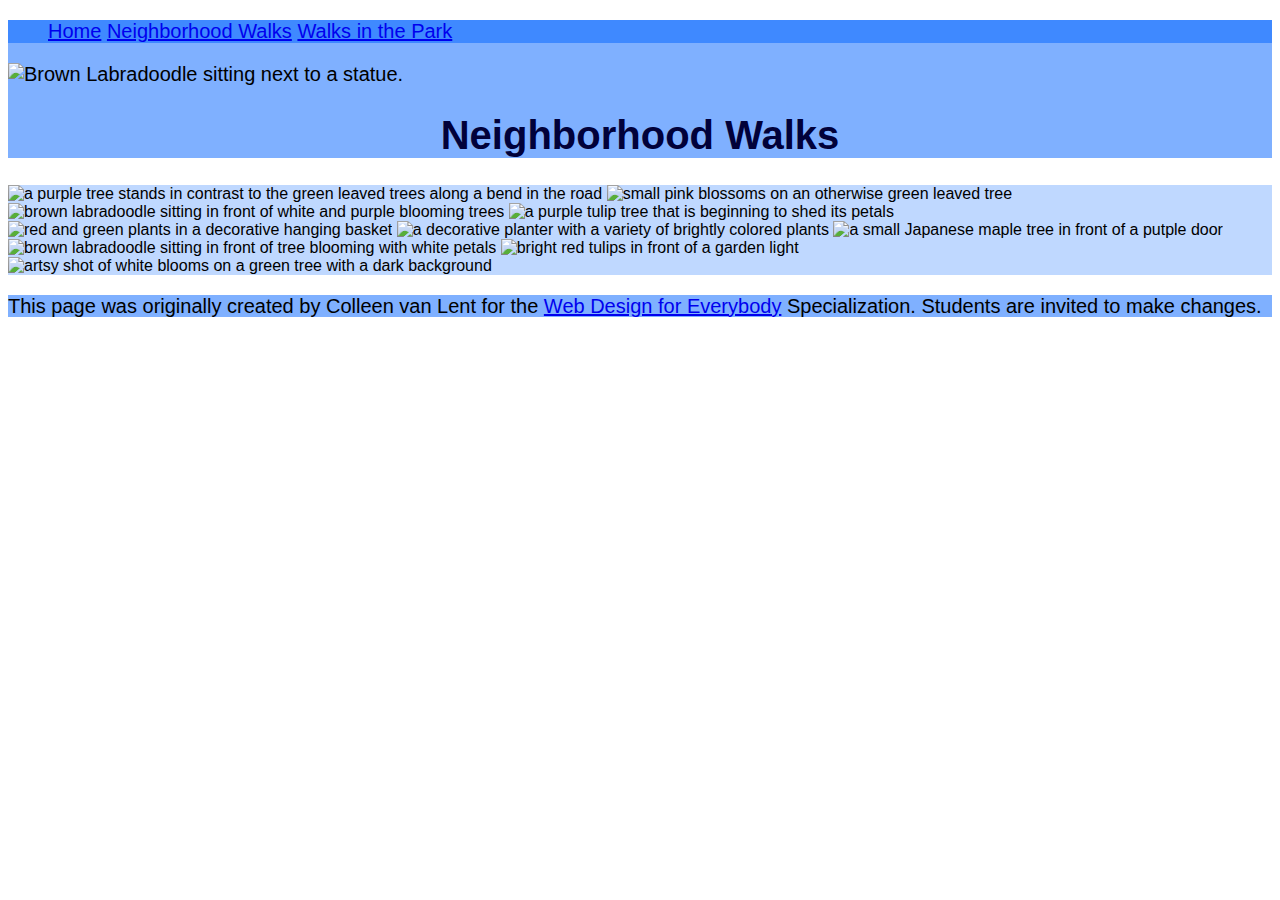
==== myCSShomework/neighborhood.html @ 4f73608b "Add files via upload" ====
<!DOCTYPE html>
<html lang="en">

<head>
  <meta charset="utf-8">
  <meta name="viewport" content="width=device-width">
  <title>Neighborhood Walk</title>
  <!-- Anthony's CSS file -->
  <link rel="stylesheet" type="text/css" href="css/mystyles.css">
</head>

<body>
  <header>
    <nav>
      <ul>
        <li><a href="index.html">Home</a></li>
        <li><a href="neighborhood.html">Neighborhood Walks</a></li>
        <li><a href="parks.html">Walks in the Park</a></li>
      </ul>
    </nav>
    <img src="images/BaconGallupPark.jpg" width="200" alt="Brown Labradoodle sitting next to a statue.">
    <h1>Neighborhood Walks</h1>
  </header>
  <main>
    <div>
      <img src="images/bend_in_the_road.png"
        alt="a purple tree stands in contrast to the green leaved trees along a bend in the road" width="100">
      <img src="images/pink_blossoms.png" alt="small pink blossoms on an otherwise green leaved tree" width="100">
      <img src="images/blooming_trees.png" alt="brown labradoodle sitting in front of white and purple blooming  trees"
        width="100">
      <img src="images/falling_petals.png" alt="a purple tulip tree that is beginning to shed its petals" width="100">
      <img src="images/hanging_plants.png" alt="red and green plants in a decorative hanging basket" width="100">
      <img src="images/potted_plants.png" alt="a decorative planter with a variety of brightly colored plants "
        width="100">
      <img src="images/red_maple.png" alt="a small Japanese maple tree in front of a putple door" width="100">
      <img src="images/tree_with_white_blooms.png"
        alt="brown labradoodle sitting in front of tree blooming with white petals" width="100">
      <img src="images/tulips.png" alt="bright red tulips in front of a garden light" width="100">
      <img src="images/white_buds_on_tree.png" alt="artsy shot of white blooms on a green tree with a dark background"
        width="100">
    </div>
  </main>
  <footer>
    <p>This page was originally created by Colleen van Lent for the <a
        href="https://www.coursera.org/specializations/web-design"> Web Design for Everybody</a> Specialization.
      Students are invited to make changes.</p>
  </footer>

</body>

</html>
---- myCSShomework/css/mystyles.css ----
body {
    font-family: Arial, Helvetica, sans-serif;
    font-size: 20px;
}
header {
    background-color: rgba(0, 98, 255, 0.5);
}
nav {
    background-color: rgba(0, 98, 255, 0.5);  
}
main {
    background-color: rgba(0, 98, 255, 0.25);
    font-size: 16px;
}
footer {
    background-color: rgba(0, 98, 255, 0.5);
}
li {
    display:inline-block;
    width: 200;
}
h1 {
    text-align: center;
    font-family: Verdana, Geneva, Tahoma, sans-serif;
    color: rgba(1, 1, 58, 1);
}
p {
    line-height: 22px;
}
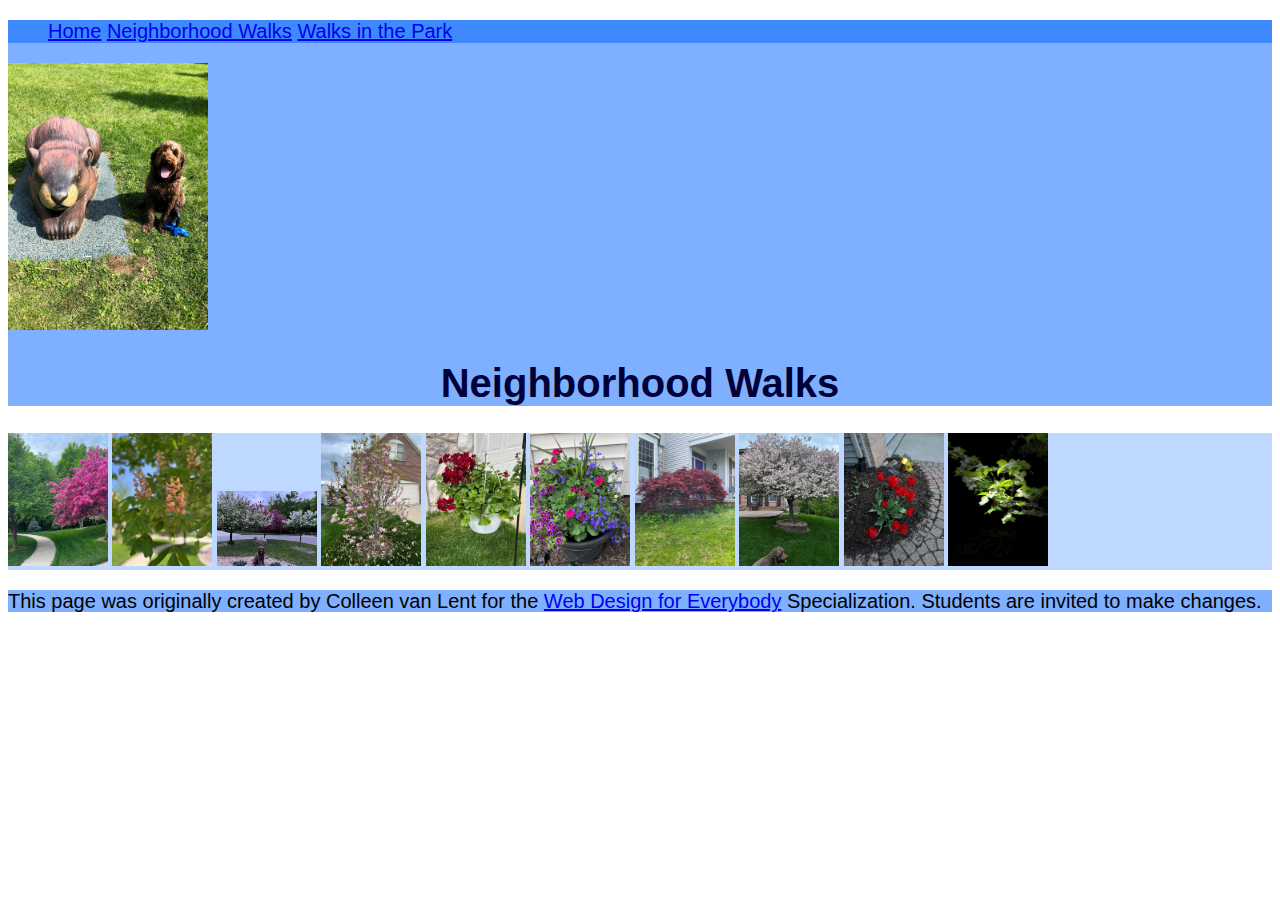
==== commit 8a40ea2f: "Add files via upload" ====
--- a/myCSShomework/neighborhood.html
+++ b/myCSShomework/neighborhood.html
@@ -23,20 +23,20 @@
   </header>
   <main>
     <div>
-      <img src="images/bend_in_the_road.png"
+      <img src="images/bend_in_the_road.jpg"
         alt="a purple tree stands in contrast to the green leaved trees along a bend in the road" width="100">
-      <img src="images/pink_blossoms.png" alt="small pink blossoms on an otherwise green leaved tree" width="100">
-      <img src="images/blooming_trees.png" alt="brown labradoodle sitting in front of white and purple blooming  trees"
+      <img src="images/pink_blossoms.jpg" alt="small pink blossoms on an otherwise green leaved tree" width="100">
+      <img src="images/blooming_trees.jpg" alt="brown labradoodle sitting in front of white and purple blooming  trees"
         width="100">
-      <img src="images/falling_petals.png" alt="a purple tulip tree that is beginning to shed its petals" width="100">
-      <img src="images/hanging_plants.png" alt="red and green plants in a decorative hanging basket" width="100">
-      <img src="images/potted_plants.png" alt="a decorative planter with a variety of brightly colored plants "
+      <img src="images/falling_petals.jpg" alt="a purple tulip tree that is beginning to shed its petals" width="100">
+      <img src="images/hanging_plants.jpg" alt="red and green plants in a decorative hanging basket" width="100">
+      <img src="images/potted_plants.jpg" alt="a decorative planter with a variety of brightly colored plants "
         width="100">
-      <img src="images/red_maple.png" alt="a small Japanese maple tree in front of a putple door" width="100">
-      <img src="images/tree_with_white_blooms.png"
+      <img src="images/red_maple.jpg" alt="a small Japanese maple tree in front of a putple door" width="100">
+      <img src="images/tree_with_white_blooms.jpg"
         alt="brown labradoodle sitting in front of tree blooming with white petals" width="100">
-      <img src="images/tulips.png" alt="bright red tulips in front of a garden light" width="100">
-      <img src="images/white_buds_on_tree.png" alt="artsy shot of white blooms on a green tree with a dark background"
+      <img src="images/tulips.jpg" alt="bright red tulips in front of a garden light" width="100">
+      <img src="images/white_buds_on_tree.jpg" alt="artsy shot of white blooms on a green tree with a dark background"
         width="100">
     </div>
   </main>
